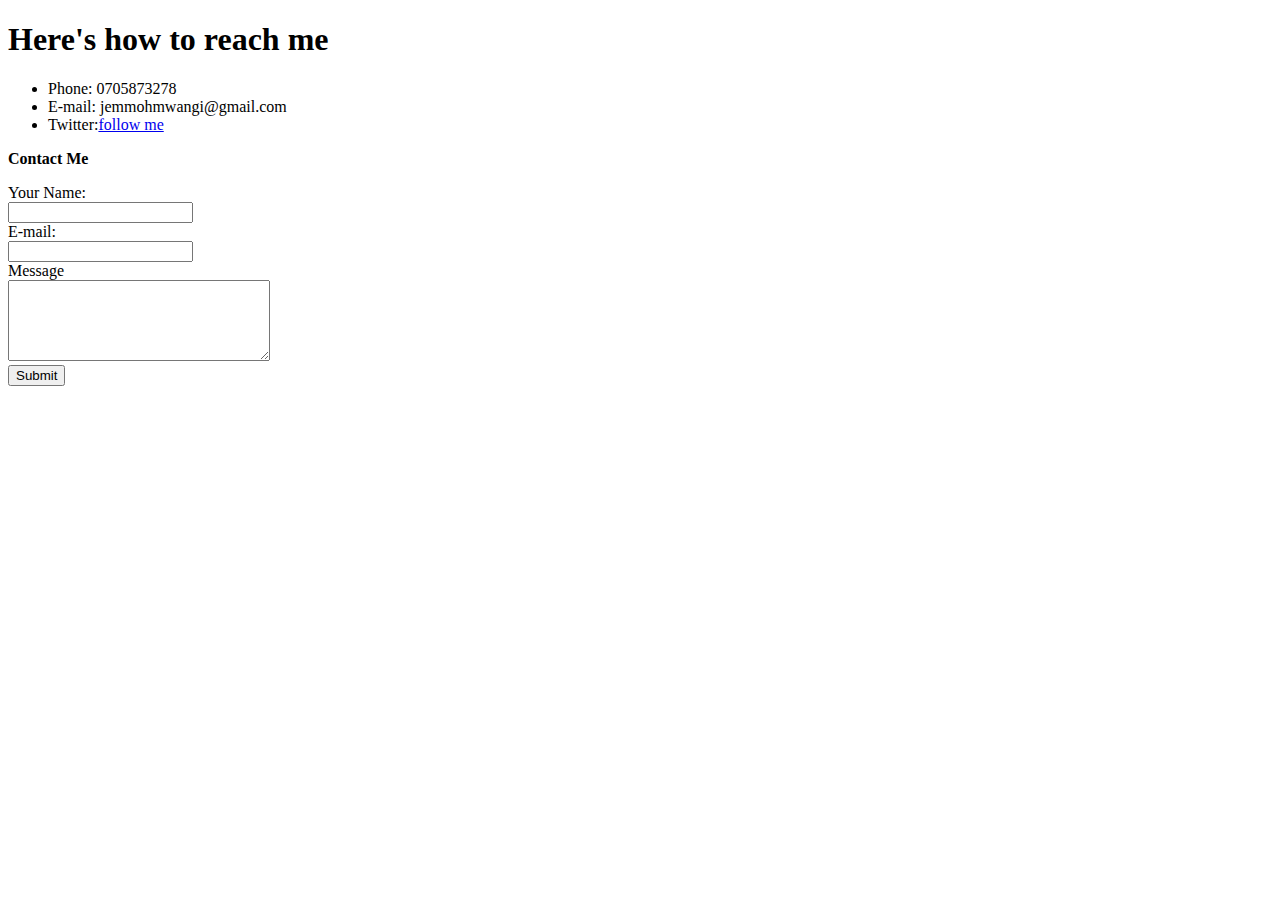
==== contacts.html @ 1891cffa "Add initial CV files" ====
<!DOCTYPE html>
<html lang="en" dir="ltr">
  <head>
    <meta charset="utf-8">
    <title>contacts</title>
  </head>
  <body>
  <h1>Here's how to reach me</h1>
  <ul>
    <li>Phone: 0705873278</li>
    <li>E-mail: jemmohmwangi@gmail.com</li>
    <li>Twitter:<a href="https://twitter.com/Your_Nerdyness">follow me</a></li>
  </ul>
  <p> <strong>Contact Me</strong> </p>
  <form "" action="mailto:Mbrrrr@gmail.com" method="post" enctype="text/plain">
    <label>Your Name:</label><br>
    <input type="text" name="Your Name" value=""><br>
    <label>E-mail:</label><br>
    <input type="email" name="Your Email"><br>
    <label>Message</label><br>
    <textarea name="your message" rows="5" cols="30"></textarea><br>
    <input type="submit">

  </form>
  </body>
</html>
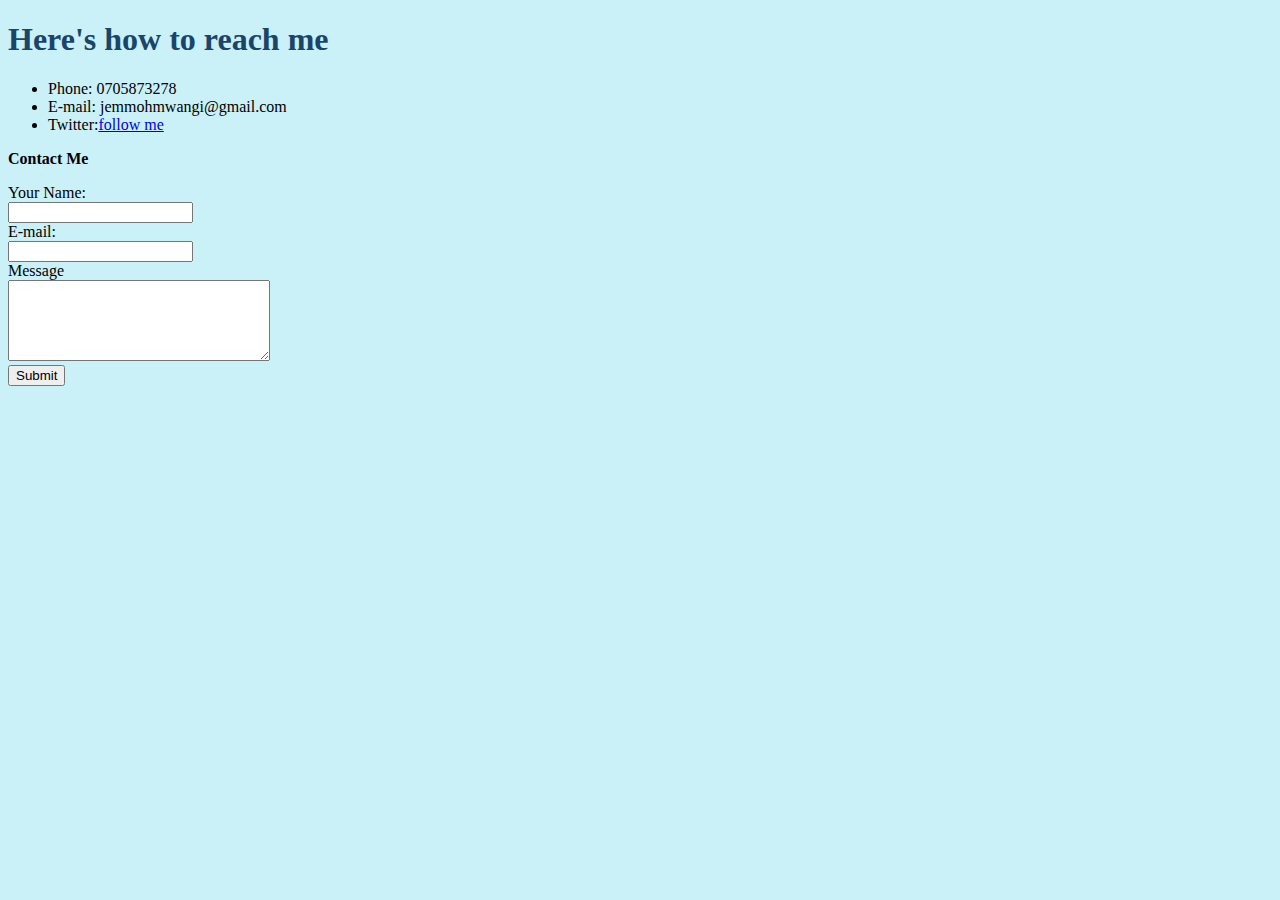
==== commit 969495b9: "adding a stylesheet link" ====
--- a/contacts.html
+++ b/contacts.html
@@ -3,6 +3,7 @@
   <head>
     <meta charset="utf-8">
     <title>contacts</title>
+    <link rel="stylesheet" href="css/style.css">
   </head>
   <body>
   <h1>Here's how to reach me</h1>
--- a/css/style.css
+++ b/css/style.css
@@ -0,0 +1,26 @@
+body{
+  background-color: #CAF0F8;
+}
+h1{
+  color: #19456B;
+}
+h3{
+  color: #072227;
+}
+img{
+  width:300px ;
+  height:300px;
+
+
+}
+hr{
+  background-color:30475E;
+  border-style: dotted none none;
+  border-width:7px;
+  color:gray;
+  width:10%;
+  border-radius:3;
+}
+h1:hover{
+  color:blue;
+}
